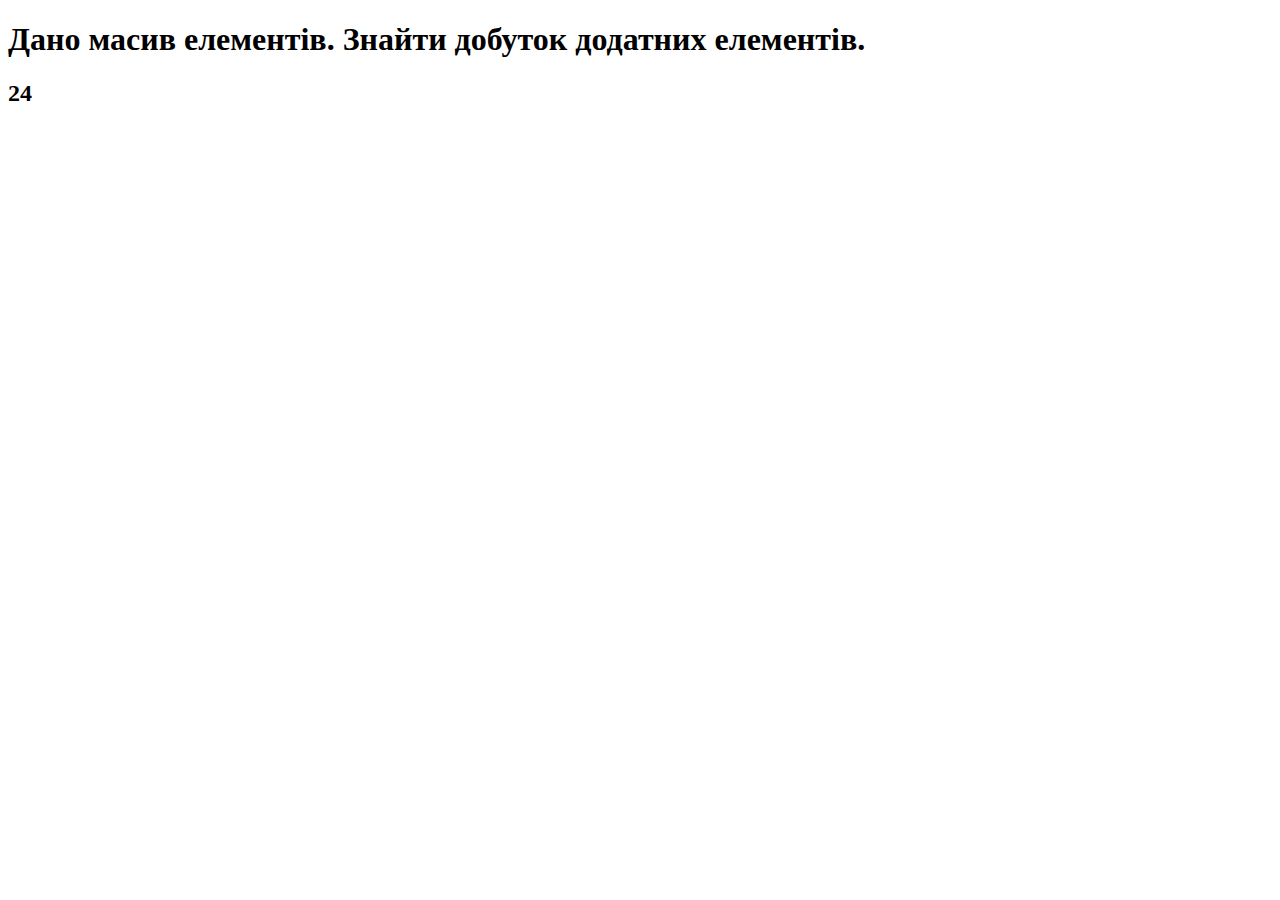
==== tasks/task5.html @ eebf19b3 "Add files via upload" ====
<!DOCTYPE html>
<html lang="en">
<head>
    <meta charset="UTF-8">
    <meta name="viewport" content="width=device-width, initial-scale=1.0">
    <title>task-5</title>
</head>
<body>
    <h1>Дано масив елементів. Знайти добуток додатних елементів.</h1>

    <script>

        // 1. Вводимо дані
        let userArray = [1, 2, 3, 4, -3, -2, -1]
    
        // 2. Знаходимо результат
        let multArr = userArray[0]
        for (let i = 0; i < userArray.length; i++) {
            if (userArray[i] > 0)
                multArr *= userArray[i]
        }

        //3.Виводимо результат
        document.write(`<h2> ${multArr} </h2>`)

    </script>
</body>
</html>
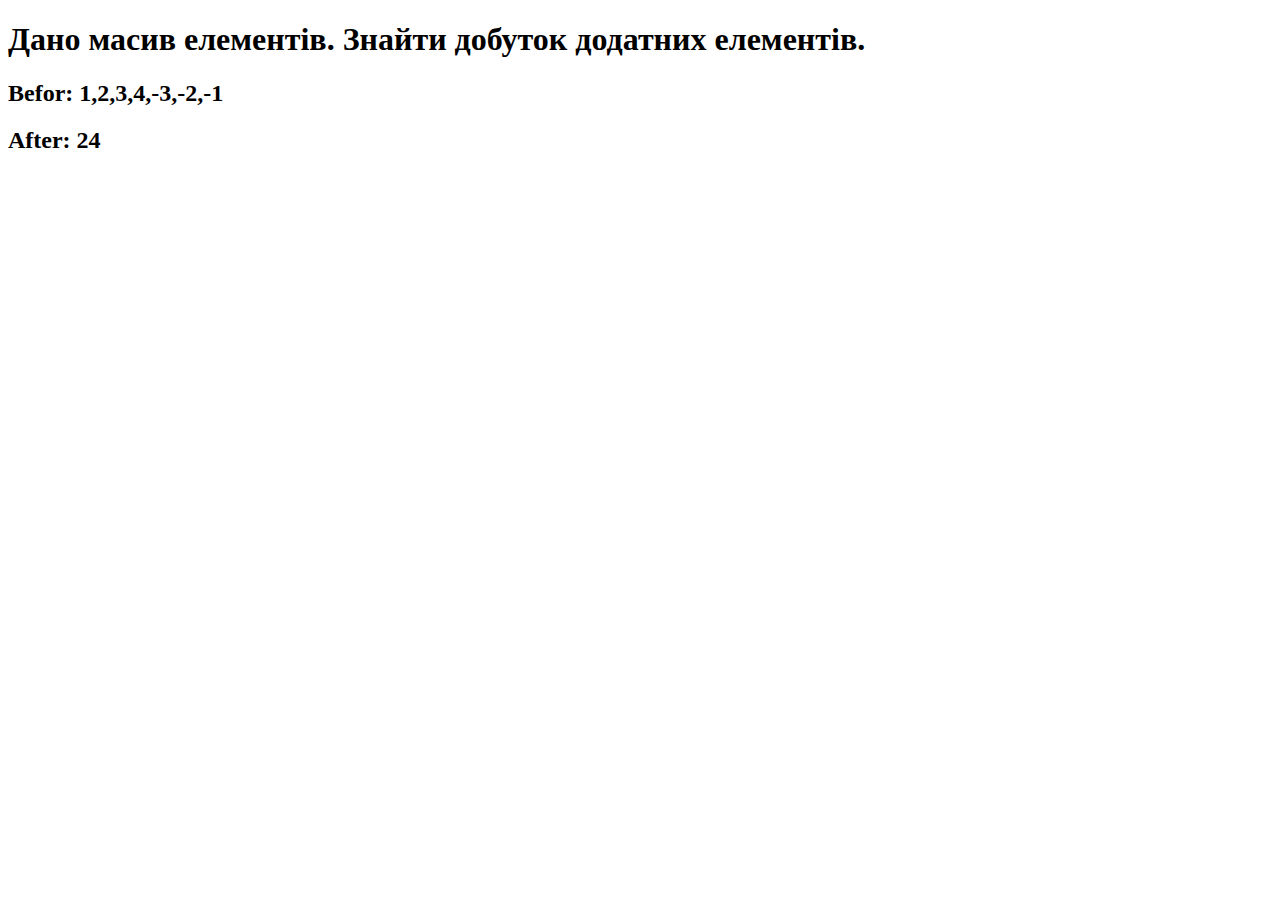
==== commit 86307420: "Add files via upload" ====
--- a/tasks/task5.html
+++ b/tasks/task5.html
@@ -12,6 +12,7 @@
 
         // 1. Вводимо дані
         let userArray = [1, 2, 3, 4, -3, -2, -1]
+        document.write(`<h2>Befor: ${userArray} </h2>`)
     
         // 2. Знаходимо результат
         let multArr = userArray[0]
@@ -21,7 +22,7 @@
         }
 
         //3.Виводимо результат
-        document.write(`<h2> ${multArr} </h2>`)
+        document.write(`<h2>After: ${multArr} </h2>`)
 
     </script>
 </body>
